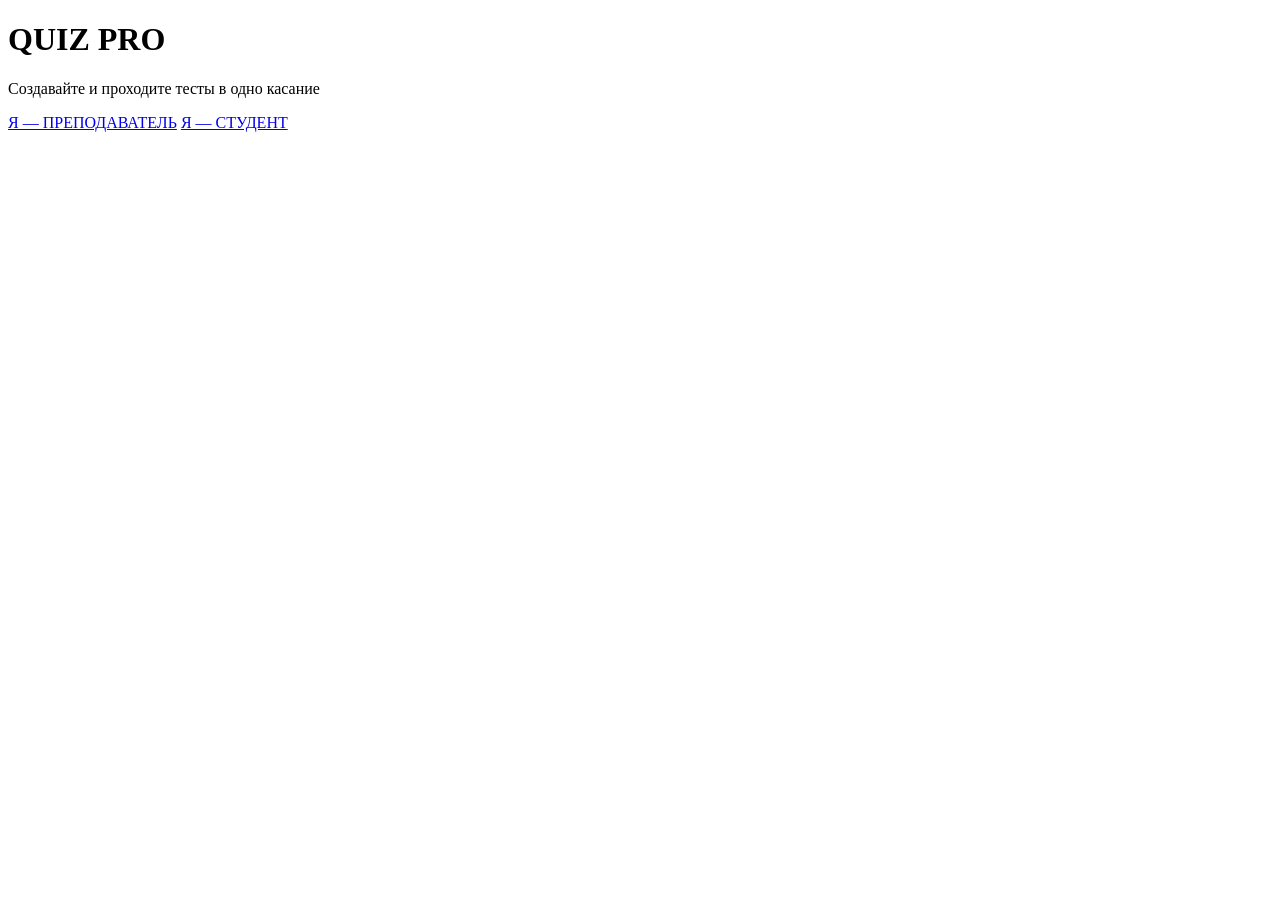
==== src/main/resources/templates/index.html @ 45f74f8c "полный бэкенд" ====
<!DOCTYPE html>
<html xmlns:th="http://www.thymeleaf.org">
<head>
    <meta charset="UTF-8">
    <title>Quiz Pro — Выбор роли</title>
    <link rel="stylesheet" th:href="@{/css/style.css}">
</head>
<body>
    <div class="container center-flex">
        <h1 class="title">QUIZ PRO</h1>
        <p class="subtitle">Создавайте и проходите тесты в одно касание</p>
        
        <a href="/login?role=teacher" class="btn btn-primary">Я — ПРЕПОДАВАТЕЛЬ</a>
        <a href="/student/join" class="btn btn-secondary">Я — СТУДЕНТ</a>
    </div>
</body>
</html>
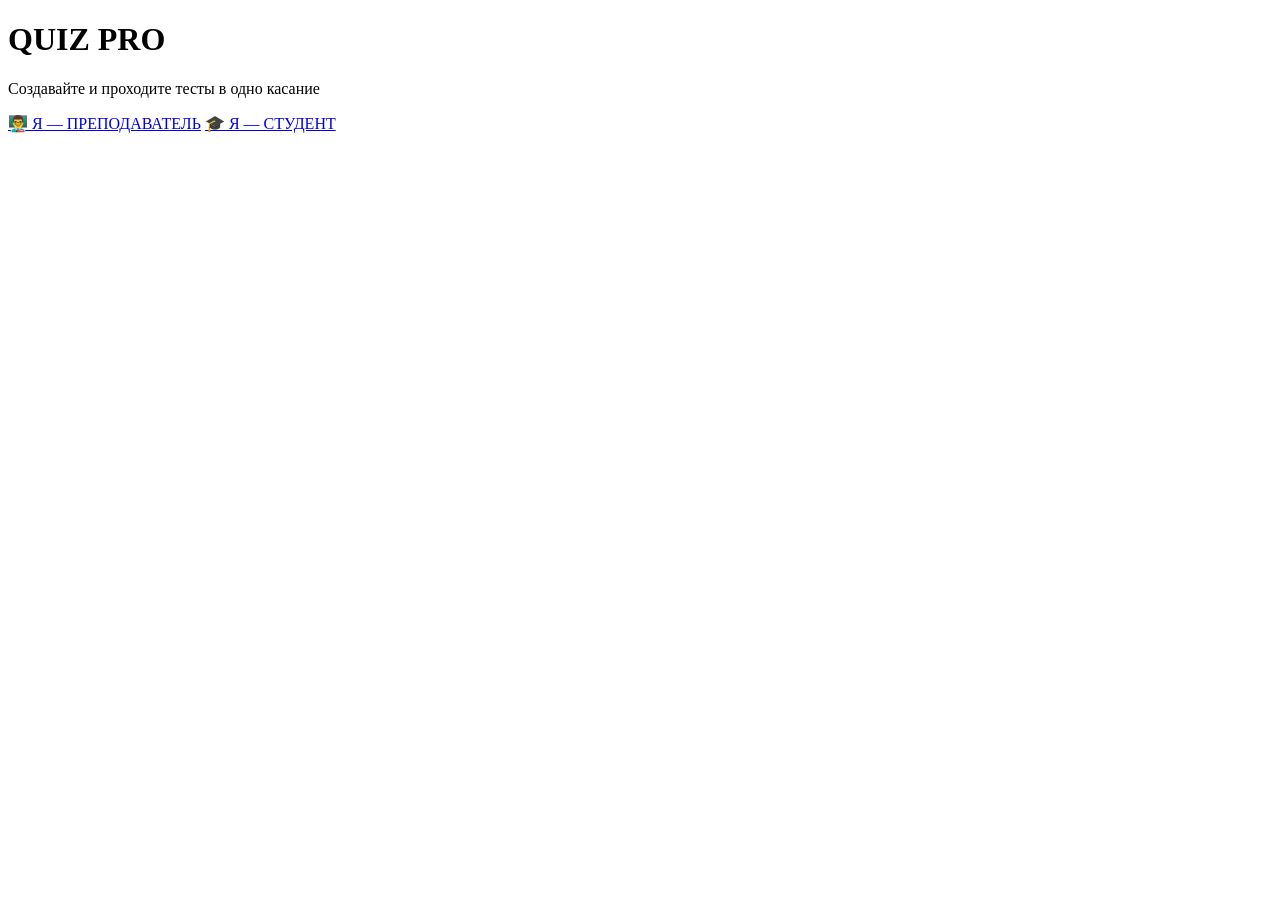
==== commit 53404a16: "фикс бд и новй интерфейс" ====
--- a/src/main/resources/templates/index.html
+++ b/src/main/resources/templates/index.html
@@ -2,16 +2,19 @@
 <html xmlns:th="http://www.thymeleaf.org">
 <head>
     <meta charset="UTF-8">
+    <meta name="viewport" content="width=device-width, initial-scale=1.0">
     <title>Quiz Pro — Выбор роли</title>
     <link rel="stylesheet" th:href="@{/css/style.css}">
 </head>
 <body>
-    <div class="container center-flex">
-        <h1 class="title">QUIZ PRO</h1>
+    <div class="center-flex">
+        <h1 class="landing-logo">QUIZ PRO</h1>
         <p class="subtitle">Создавайте и проходите тесты в одно касание</p>
-        
-        <a href="/login?role=teacher" class="btn btn-primary">Я — ПРЕПОДАВАТЕЛЬ</a>
-        <a href="/student/join" class="btn btn-secondary">Я — СТУДЕНТ</a>
+
+        <div class="landing-buttons">
+            <a href="/login" class="btn btn-primary" id="teacherBtn">👨‍🏫  Я — ПРЕПОДАВАТЕЛЬ</a>
+            <a href="/student/join" class="btn btn-secondary" id="studentBtn">🎓  Я — СТУДЕНТ</a>
+        </div>
     </div>
 </body>
 </html>
